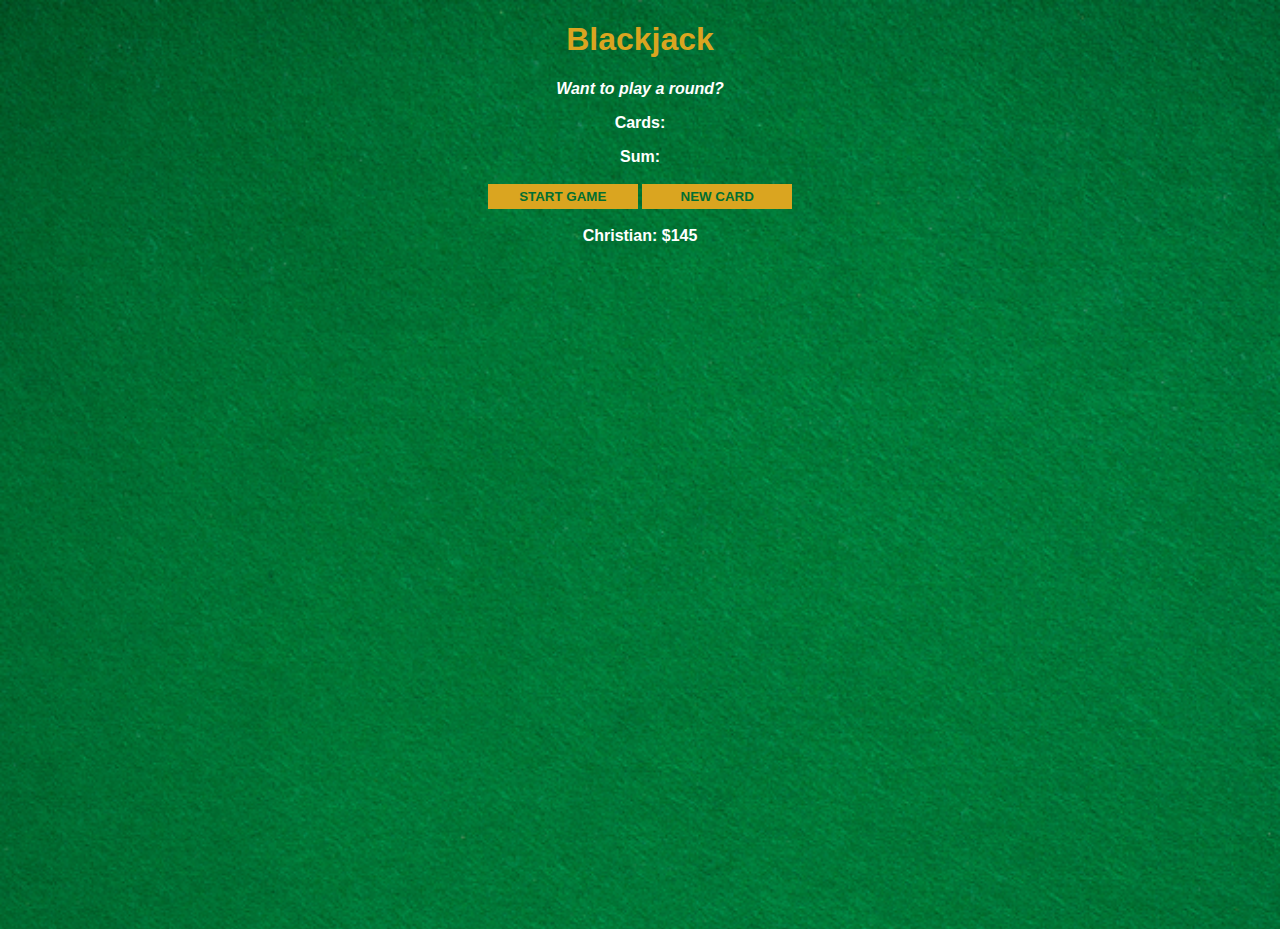
==== blackjack-game/index.html @ fd545275 "modified blackjame game" ====
<!DOCTYPE html>
<html lang="en">

<head>
    <meta charset="UTF-8">
    <meta http-equiv="X-UA-Compatible" content="IE=edge">
    <meta name="viewport" content="width=device-width, initial-scale=1.0">
    <link rel="stylesheet" href="style.css">
    <title>BlackJack</title>
</head>

<body>

    <h1>Blackjack</h1>
    <p id="message-el">Want to play a round?</p>
    <p id="cards-el">Cards:</p>
    <p id="sum-el">Sum:</p>
    <!-- 1. Create a button that says START GAME. 
    Make it call a startGame() function when clicked -->
    <button id="start-btn" onclick="startGame()">
        START GAME
    </button>

    <button id="newCard-btn" onclick="newCard()">
        NEW CARD
    </button>

    <p id="player-el"></p>

    <script src="index.js"></script>
</body>

</html>
---- blackjack-game/style.css ----
body {
	font-family: "Trebuchet MS", "Lucida Sans Unicode", "Lucida Grande", Arial,
		sans-serif;
	background-image: url("images/table.png");
	background-size: cover;
	background-repeat: no-repeat;
	height: 100vh;
	font-weight: bold;
	color: white;
	text-align: center;
}

h1 {
	color: goldenrod;
}

#message-el {
	font-style: italic;
}

/* 
3. Style the button according to the provided design
text color - #016f32
width      - 150px
background - goldenrod
 */

#start-btn,
#newCard-btn {
	background: goldenrod;
	width: 150px;
	/* height: 30px; */
	padding: 5px;
	font-weight: bold;

	/* Here instead of 4px on margin bottom and top. We make each 2px of them to have a even look  */
	margin-bottom: 2px;
	margin-top: 2px;
	color: #016f32;
	border: none;
}

#start-btn:hover,
#newCard-btn:hover {
	cursor: pointer;
}
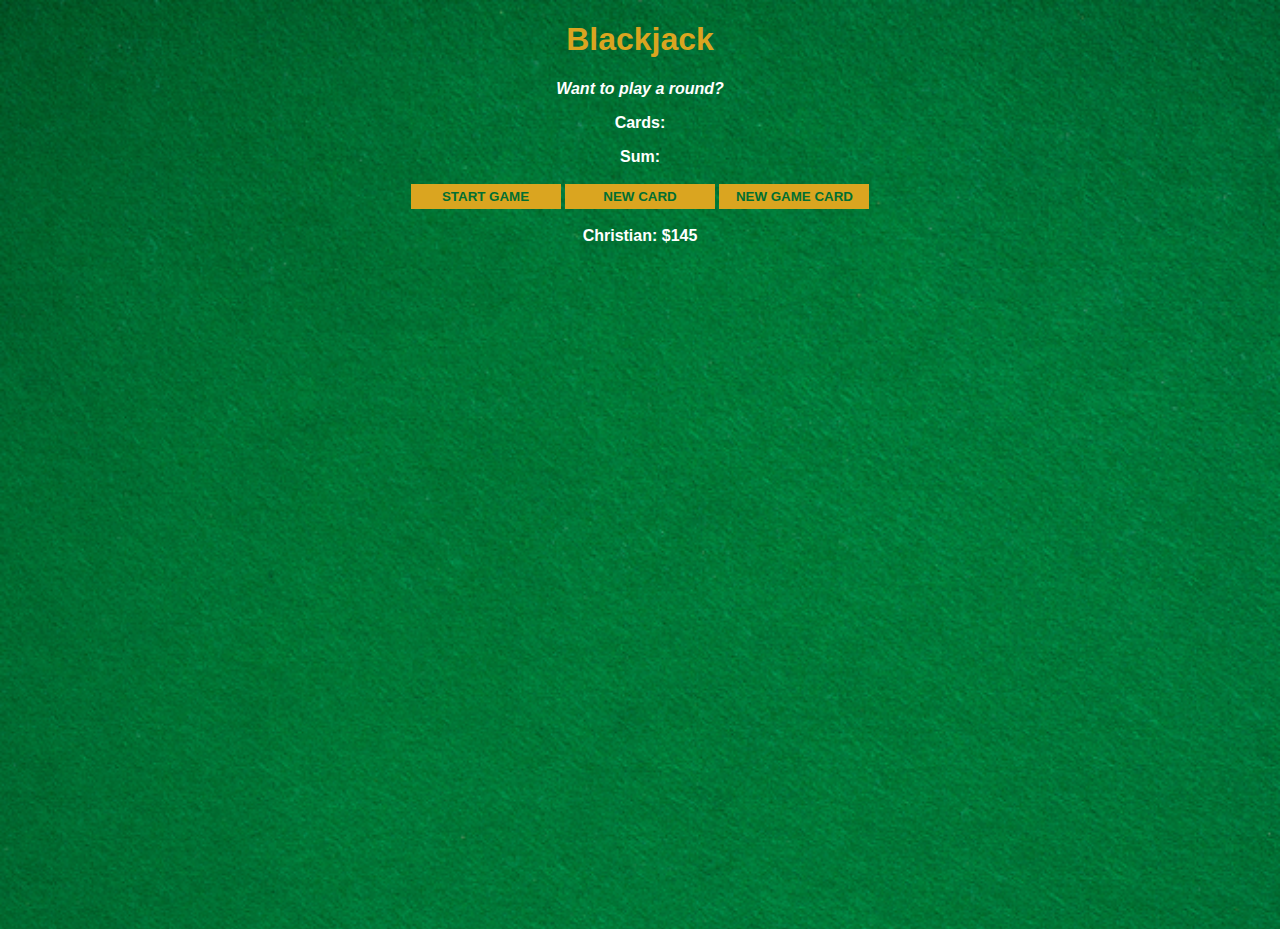
==== commit 3a8b598f: "perf(blackjack): add reset Add a reset button and function to reset the game whenever the user click" ====
--- a/blackjack-game/index.html
+++ b/blackjack-game/index.html
@@ -25,6 +25,10 @@
         NEW CARD
     </button>
 
+    <button id="newCard-btn" onclick="reset()">
+        NEW GAME CARD
+    </button>
+
     <p id="player-el"></p>
 
     <script src="index.js"></script>
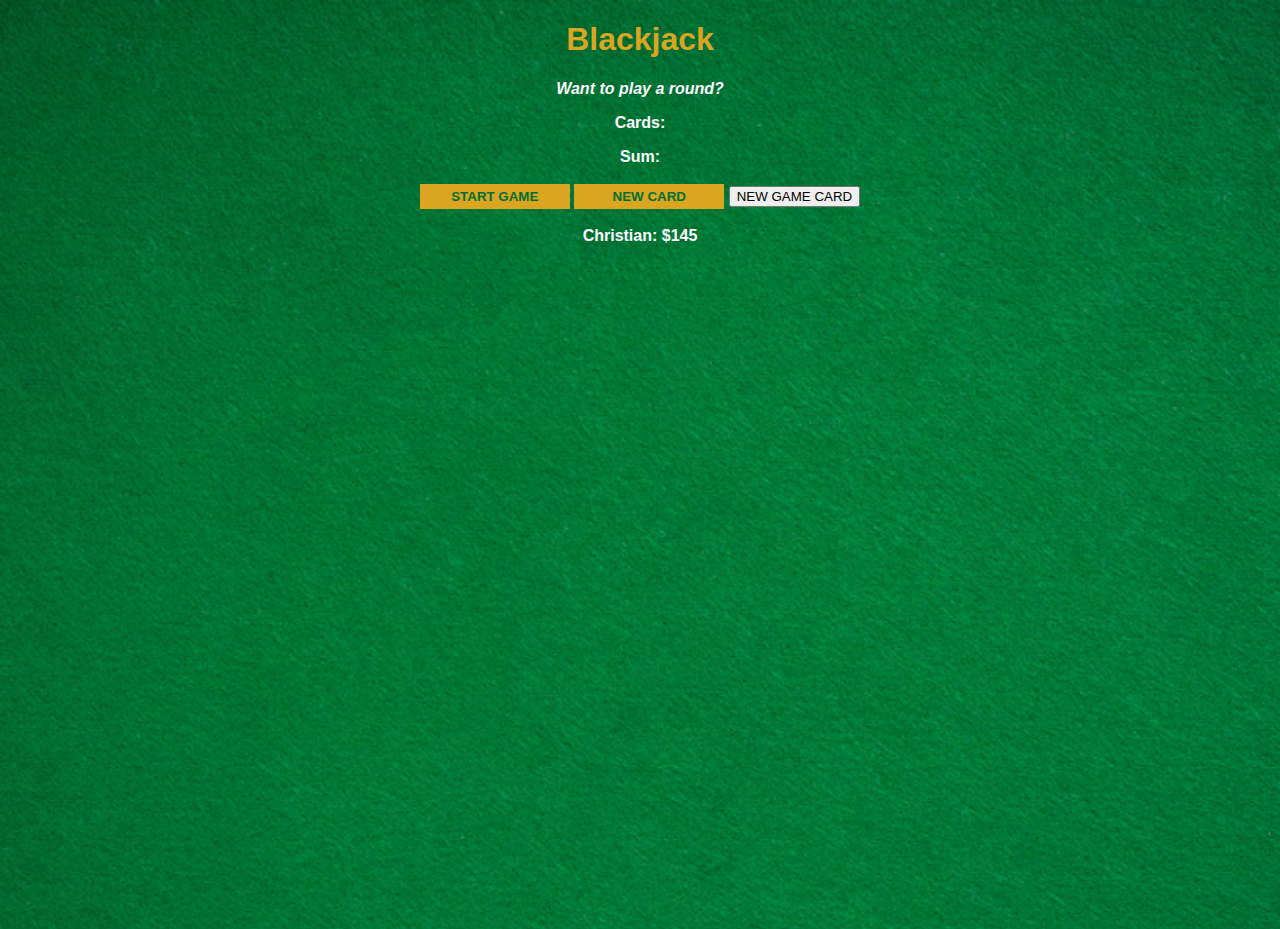
==== commit ba3708a1: "rename id for new game card" ====
--- a/blackjack-game/index.html
+++ b/blackjack-game/index.html
@@ -25,7 +25,7 @@
         NEW CARD
     </button>
 
-    <button id="newCard-btn" onclick="reset()">
+    <button id="newGame-btn" onclick="reset()">
         NEW GAME CARD
     </button>
 
